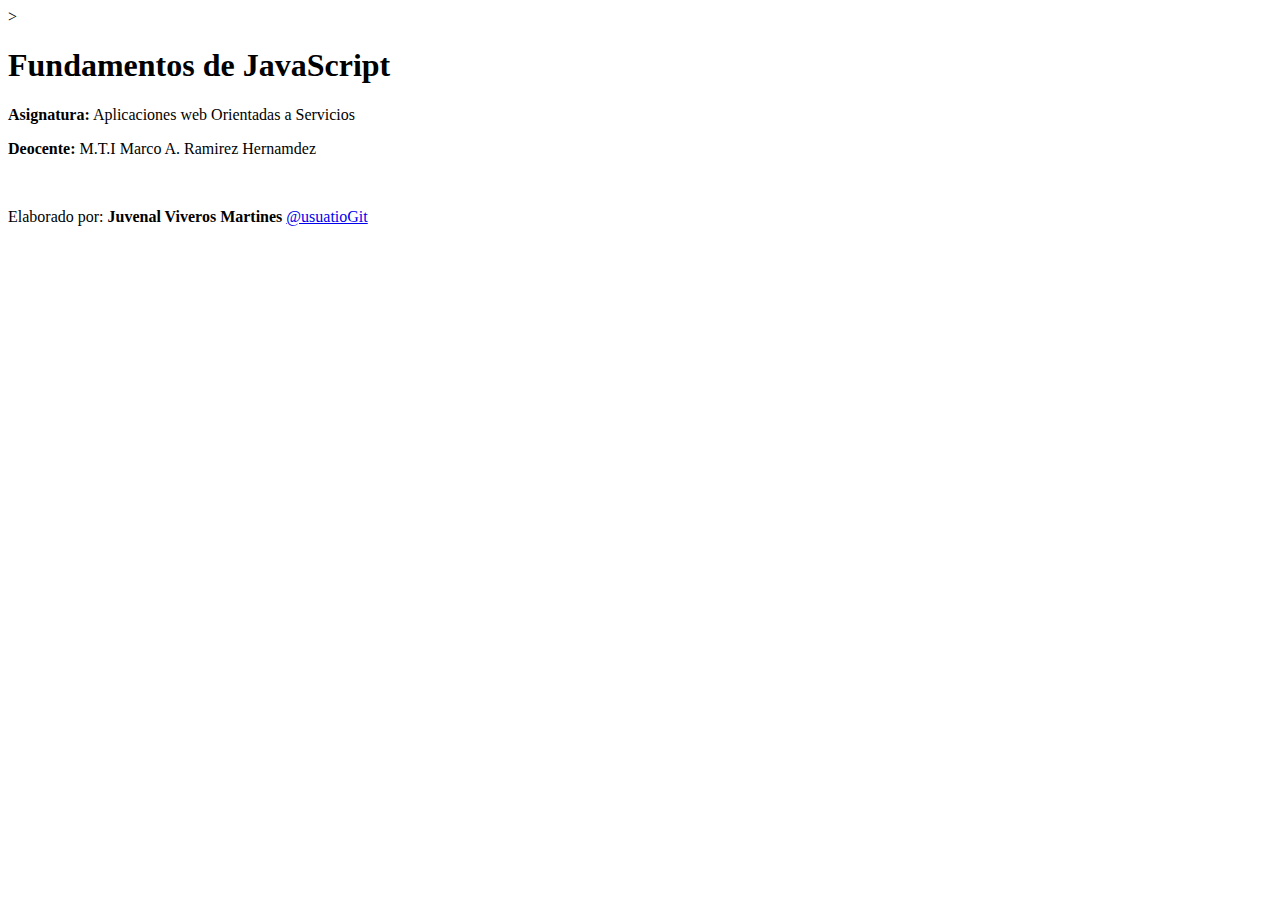
==== index.html @ 5de35b59 "practica2" ====
<!DOCTYPE html>
<html lang="es-mx">
<head>
    <meta charset="UTF-8">
    <meta name="viewport" content="width=device-width, initial-scale=1.0">
    <title>Fundamentos de JavaScript - .:&lt;230196 & &gt; ;.</title>
    <link rel="preconnect" href="https://fonts.googleapis.con">
    <link href="https://www.flaticon.es/iconos-gratis/radioactivo" rel="stylesheet">
</head>
<body>
    ><header>
        <h1>Fundamentos de JavaScript</h1>
        <p><strong>Asignatura:</strong> Aplicaciones web Orientadas a Servicios</p>
        <p><strong>Deocente:</strong> M.T.I Marco A. Ramirez Hernamdez</p>
        <br>
        <p>
            Elaborado por: <strong>Juvenal Viveros Martines</strong>
            <a href="https//www.github.com/usuatioGit">@usuatioGit</a>
        </p>
    </header>
</body>
</html>
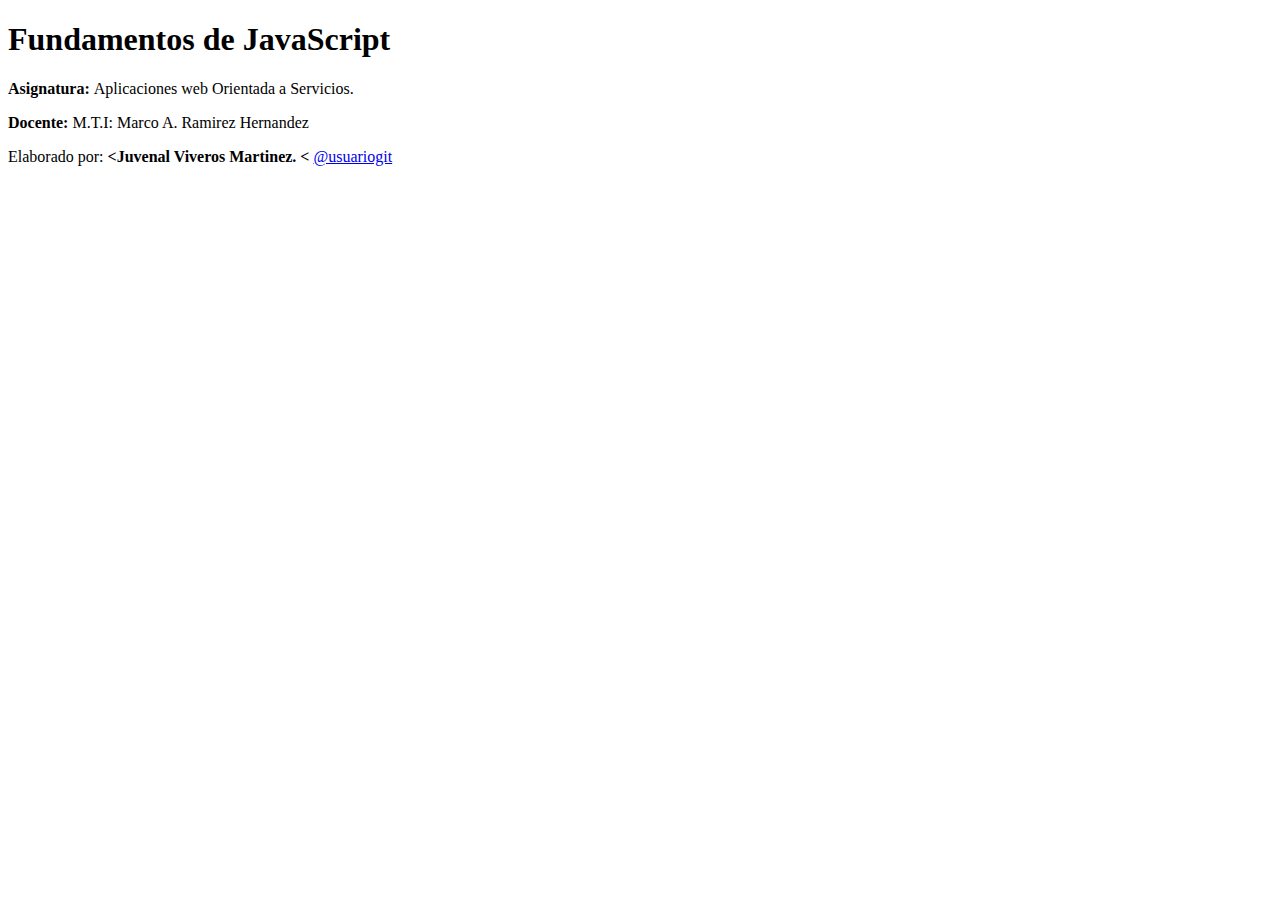
==== commit 6f23e1f7: "Practica 05" ====
--- a/index.html
+++ b/index.html
@@ -1,22 +1,27 @@
 <!DOCTYPE html>
 <html lang="es-mx">
+<html lang="es-mx">
 <head>
-    <meta charset="UTF-8">
-    <meta name="viewport" content="width=device-width, initial-scale=1.0">
-    <title>Fundamentos de JavaScript - .:&lt;230196 & &gt; ;.</title>
-    <link rel="preconnect" href="https://fonts.googleapis.con">
-    <link href="https://www.flaticon.es/iconos-gratis/radioactivo" rel="stylesheet">
+    <title>Fundamentos de JavaScript-.:&lt;230196 &lt;:.</title>
+    <link rel="icon" type="image/x-icon" href="/assets/favicon.ico">
+    <link rel="preconnct" href="https://fonts.googleapis.com">
+    <link rel="preconnct" href="https://fonts.gstatic.com" crossorigin>
+    <link href="https://fonts.googleapis.com/css2?family=Lato:wgt@400;700;900&di">
+    <link rel="stylesheet" href="css/app.css">
 </head>
 <body>
-    ><header>
+    <header>
         <h1>Fundamentos de JavaScript</h1>
-        <p><strong>Asignatura:</strong> Aplicaciones web Orientadas a Servicios</p>
-        <p><strong>Deocente:</strong> M.T.I Marco A. Ramirez Hernamdez</p>
-        <br>
+        <p><strong>Asignatura: </strong>Aplicaciones web Orientada a Servicios.</p>
+        <p><strong>Docente: </strong>M.T.I: Marco A. Ramirez Hernandez</p>
         <p>
-            Elaborado por: <strong>Juvenal Viveros Martines</strong>
-            <a href="https//www.github.com/usuatioGit">@usuatioGit</a>
+            Elaborado por: <strong>&lt;Juvenal Viveros Martinez. &lt;</strong>
+            <a href="https://github.com/bleon26">@usuariogit</a>
         </p>
     </header>
+    <script src="/js/ejercicio1.js"></script>
+    <script src="/js/ejercicio2.js"></script>
+    <script src="/js/ejercicio3.js"></script>
 </body>
+</html>
 </html>